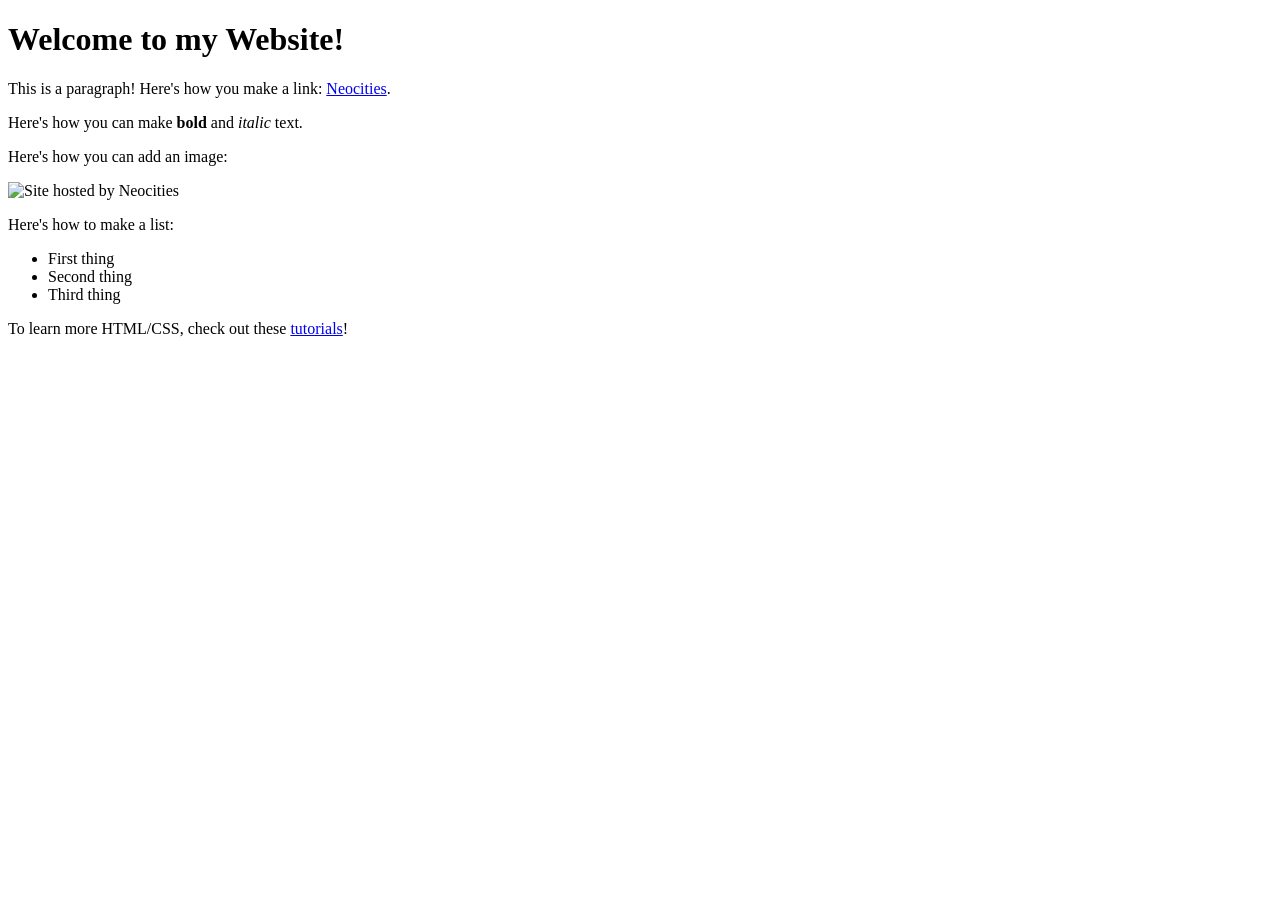
==== index.html @ d1883745 "Initial commit of files (remastered) i fucked up the first commit of the files sobi deleted them and" ====
<!DOCTYPE html>
<html>
  <head>
    <meta charset="UTF-8">
    <meta name="viewport" content="width=device-width, initial-scale=1.0">
    <title>The web site of themangroves</title>
    <!-- The style.css file allows you to change the look of your web pages.
         If you include the next line in all your web pages, they will all share the same look.
         This makes it easier to make new pages for your site. -->
    <link href="/style.css" rel="stylesheet" type="text/css" media="all">
  </head>
  <body>
    <h1>Welcome to my Website!</h1>

    <p>This is a paragraph! Here's how you make a link: <a href="https://neocities.org">Neocities</a>.</p>

    <p>Here's how you can make <strong>bold</strong> and <em>italic</em> text.</p>

    <p>Here's how you can add an image:</p>
    <img src="/neocities.png" alt="Site hosted by Neocities">

    <p>Here's how to make a list:</p>

    <ul>
      <li>First thing</li>
      <li>Second thing</li>
      <li>Third thing</li>
    </ul>

    <p>To learn more HTML/CSS, check out these <a href="https://neocities.org/tutorials">tutorials</a>!</p>
  </body>
</html>
---- style.css ----
/* CSS is how you can add style to your website, such as colors, fonts, and positioning of your
   HTML content. To learn how to do something, just try searching Google for questions like
   "how to change link color." */

body {
  background-color: white;
  color: black;
  font-family: Verdana;
}
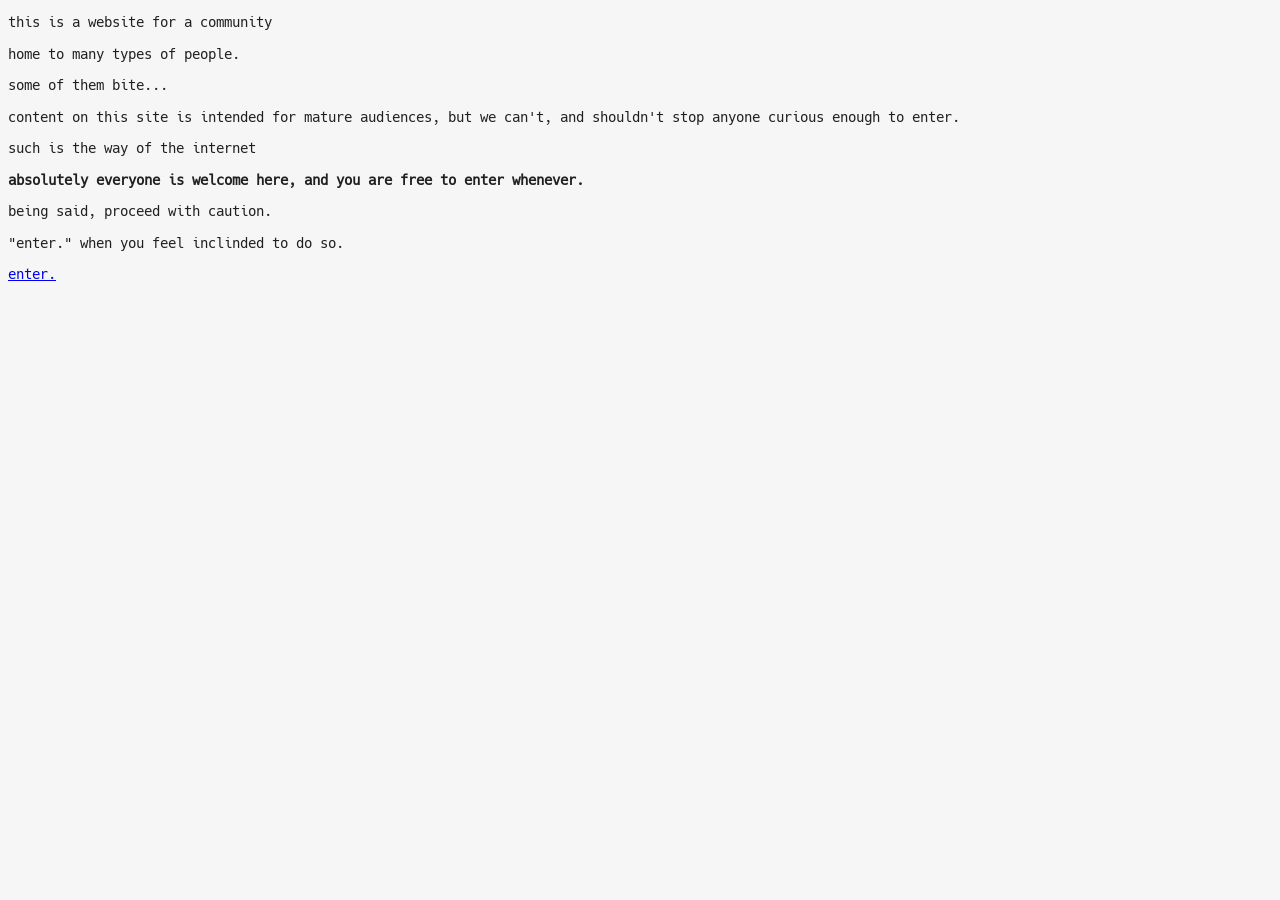
==== commit 2c836a9a: "many typo fixes" ====
--- a/index.html
+++ b/index.html
@@ -1,32 +1,66 @@
-<!DOCTYPE html>
+<!doctype html>
+<!-- foreword -->
+<!-- HEY! this site, (in its current state) is WILDLY unfinished,  -->
+<!-- i would not recommend using this page as an example, or digging through the code for anything right now -->
+<!--if you have any questions, concerns, stupid things to tell me; you can always  find me at https://github.com/gitrali , contact me about anything! -->
+<!-- hi & bye respectively! -vis -->
 <html>
-  <head>
-    <meta charset="UTF-8">
-    <meta name="viewport" content="width=device-width, initial-scale=1.0">
-    <title>The web site of themangroves</title>
-    <!-- The style.css file allows you to change the look of your web pages.
-         If you include the next line in all your web pages, they will all share the same look.
-         This makes it easier to make new pages for your site. -->
-    <link href="/style.css" rel="stylesheet" type="text/css" media="all">
-  </head>
-  <body>
-    <h1>Welcome to my Website!</h1>
-
-    <p>This is a paragraph! Here's how you make a link: <a href="https://neocities.org">Neocities</a>.</p>
-
-    <p>Here's how you can make <strong>bold</strong> and <em>italic</em> text.</p>
-
-    <p>Here's how you can add an image:</p>
-    <img src="/neocities.png" alt="Site hosted by Neocities">
-
-    <p>Here's how to make a list:</p>
-
-    <ul>
-      <li>First thing</li>
-      <li>Second thing</li>
-      <li>Third thing</li>
-    </ul>
-
-    <p>To learn more HTML/CSS, check out these <a href="https://neocities.org/tutorials">tutorials</a>!</p>
-  </body>
+ <head>
+  <link rel="icon" type="image/icon" href="insert favicon here!">
+  <link rel = "stylesheet" type="text/css" href="css.css">
+  <link rel="preload" href="data/hack-regular.woff" as="font" type="font/woff" crossorigin>
+  <meta property="og:title" content="Mangroves">
+  <meta property="og:type" content="website">
+  <meta property="og:description" content= "The Mangrove's homepage">
+  <meta property="og:image" content="https://mangroves.neocities.org/data/INSERTEMBEDIMAGEHERE">
+  <meta property="og:image:type" content="image/png">
+  <meta property="og:image:width" content="258">
+  <meta property="og:image:height" content="258">
+  <title>The Mangroves</title>
+    <!-- main colour palette is #202020 for blacks, #f6f6f6 for whites, and #ccc for inbetweens -->
+ <style>
+ body {
+ background-color:#f6f6f6;
+ color:#202020;
+ font-family: hack, monospace;
+ font-size:14px;
+ padding:0px;
+ line-height:1.25;
+ overflow:hidden;
+ }
+ </style>
+ </head>
+ <body>
+  <div>
+    <div>
+    <p>
+    this is a website for a community
+    </p>
+    <p>
+    home to many types of people.
+    </p>
+    <p>
+    some of them bite...
+    </p>
+    <p>
+    content on this site is intended for mature audiences, but we can't, and shouldn't stop anyone curious enough to enter.
+    </p>
+    <p>
+    such is the way of the internet
+    </p>
+    <p>
+    <strong>absolutely everyone is welcome here, and you are free to enter whenever.</strong>
+    </p>
+    <p>
+    being said, proceed with caution.
+    </p>
+    <p>
+    "enter." when you feel inclinded to do so.
+    </p>
+    </div>
+    <div>
+    <a href="landing.html">enter.</a>
+    </div>
+  </div>
+ </body>
 </html>
--- a/css.css
+++ b/css.css
@@ -0,0 +1,13 @@
+::selection { background: #ccc; opacity:1.0; color:#000;}
+
+@font-face {font-family: hack; src: url("/data/hack-regular.woff") format("woff");}
+
+body {
+  background-color: #f6f6f6;
+  color: #202020;
+  font-family: hack, monospace;
+  font-size:14px;
+  padding:0px;
+  line-height:1.25;
+  overflow:hidden;;
+}
